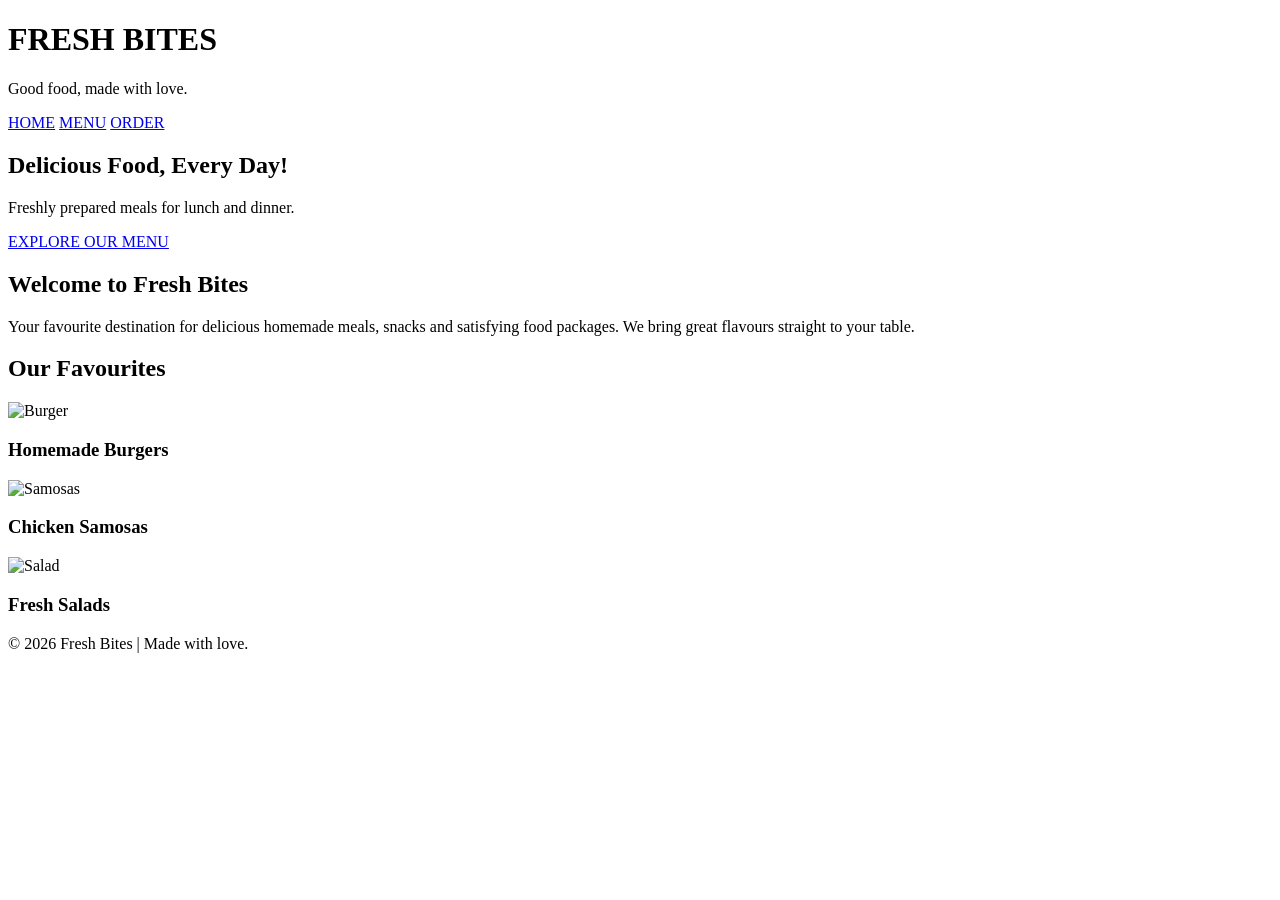
==== index.html @ 7221ada2 "Create index.html" ====
<!DOCTYPE html>
<html lang="en">
<head>
    <meta charset="UTF-8">
    <meta name="viewport" content="width=device-width, initial-scale=1.0">
    <title>Fresh Bites | Home</title>
    <link rel="stylesheet" href="style.css">
</head>
<body>

<header>
    <h1>FRESH BITES</h1>
    <p>Good food, made with love.</p>
</header>

<nav>
    <a href="index.html">HOME</a>
    <a href="menu.html">MENU</a>
    <a href="order.html">ORDER</a>
</nav>

<section class="hero">
    <div class="hero-content">
        <h2>Delicious Food, Every Day!</h2>
        <p>Freshly prepared meals for lunch and dinner.</p>
        <a class="btn" href="menu.html">EXPLORE OUR MENU</a>
    </div>
</section>

<section class="welcome">
    <h2>Welcome to Fresh Bites</h2>
    <p>
        Your favourite destination for delicious homemade
        meals, snacks and satisfying food packages.
        We bring great flavours straight to your table.
    </p>
</section>

<section class="featured">
    <h2>Our Favourites</h2>

    <div class="food-grid">

        <div class="food-card">
            <img src="https://images.unsplash.com/photo-1568901346375-23c9450c58cd?w=600" alt="Burger">
            <h3>Homemade Burgers</h3>
        </div>

        <div class="food-card">
            <img src="https://images.unsplash.com/photo-1601050690597-df0568f70950?w=600" alt="Samosas">
            <h3>Chicken Samosas</h3>
        </div>

        <div class="food-card">
            <img src="https://images.unsplash.com/photo-1512621776951-a57141f2eefd?w=600" alt="Salad">
            <h3>Fresh Salads</h3>
        </div>

    </div>
</section>

<footer>
    <p>© 2026 Fresh Bites | Made with love.</p>
</footer>

</body>
</html>
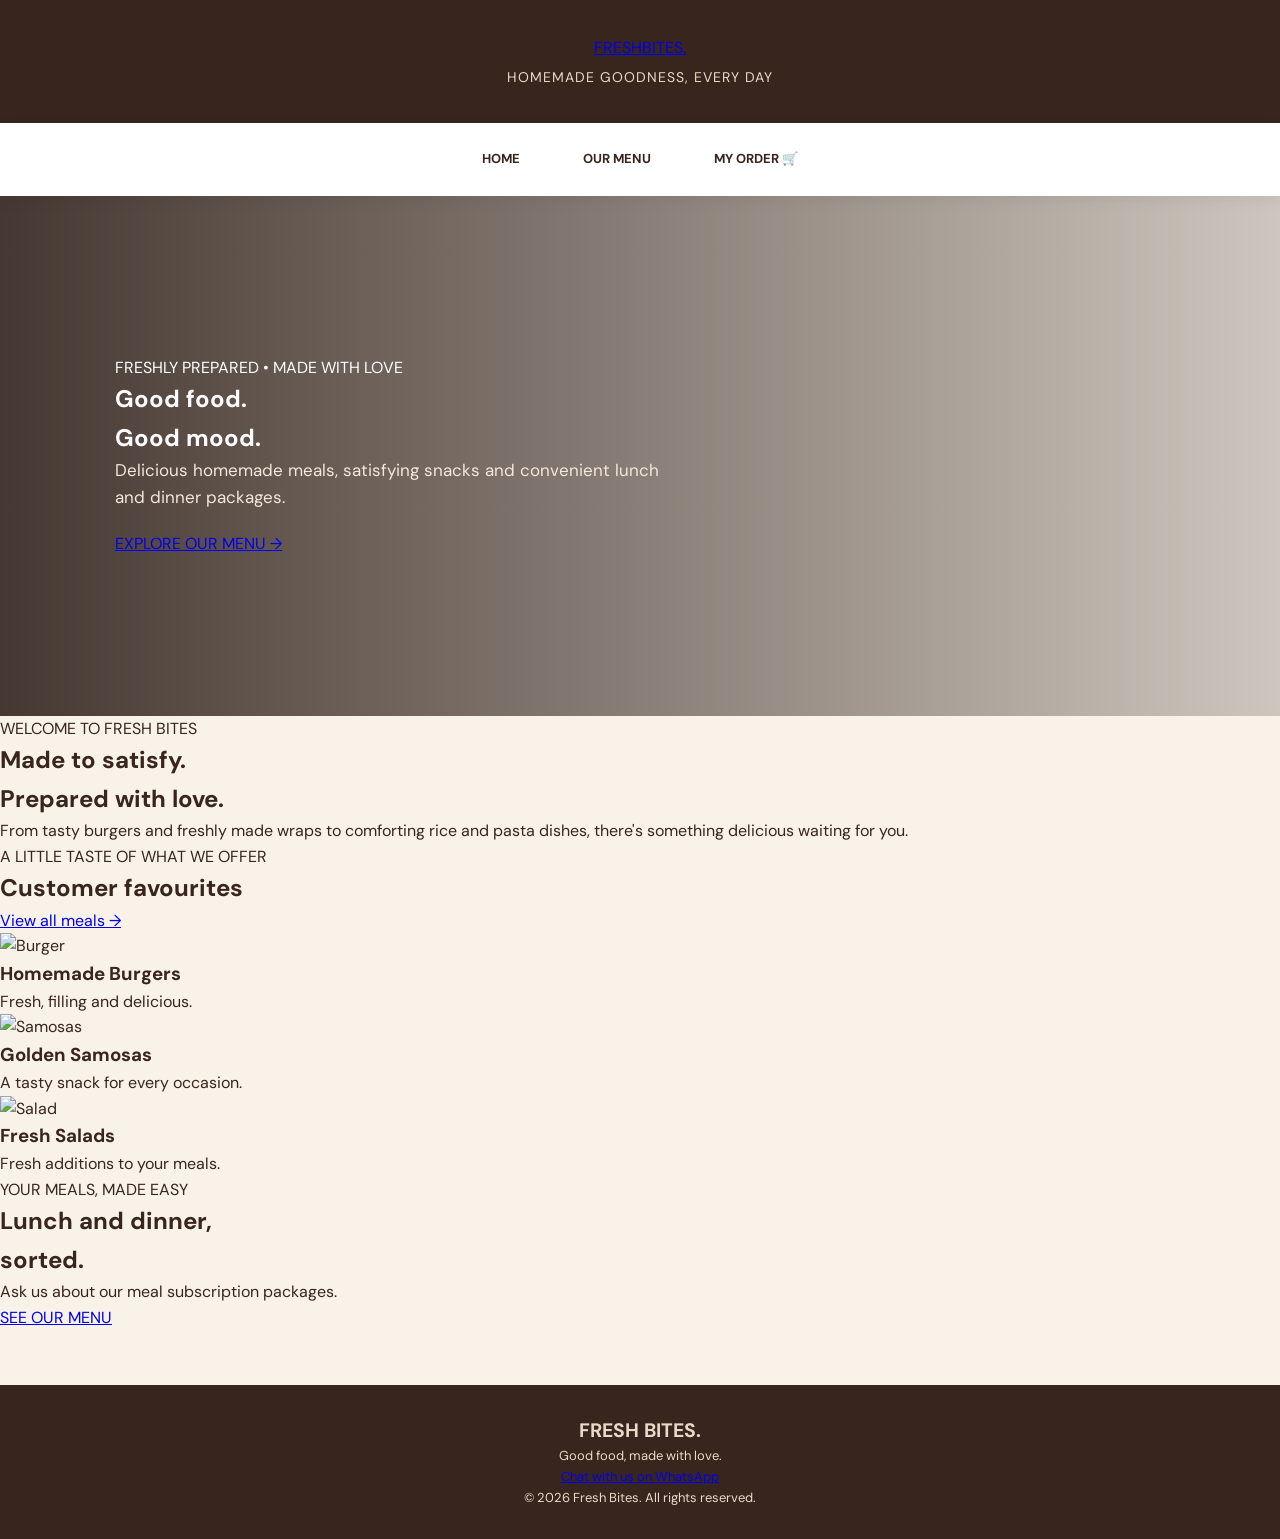
==== commit 5b4d0a3f: "Update index.html" ====
--- a/index.html
+++ b/index.html
@@ -4,64 +4,92 @@
 <head>
     <meta charset="UTF-8">
     <meta name="viewport" content="width=device-width, initial-scale=1.0">
-    <title>Fresh Bites | Home</title>
+    <title>Fresh Bites | Homemade Goodness</title>
     <link rel="stylesheet" href="style.css">
 </head>
 <body>
 
-<header>
-    <h1>FRESH BITES</h1>
-    <p>Good food, made with love.</p>
+<header class="main-header">
+    <a href="index.html" class="logo">FRESH<span>BITES.</span></a>
+    <p>HOMEMADE GOODNESS, EVERY DAY</p>
 </header>
 
-<nav>
-    <a href="index.html">HOME</a>
-    <a href="menu.html">MENU</a>
-    <a href="order.html">ORDER</a>
+<nav class="navbar">
+    <a class="active" href="index.html">HOME</a>
+    <a href="menu.html">OUR MENU</a>
+    <a href="order.html">MY ORDER 🛒</a>
 </nav>
 
 <section class="hero">
     <div class="hero-content">
-        <h2>Delicious Food, Every Day!</h2>
-        <p>Freshly prepared meals for lunch and dinner.</p>
-        <a class="btn" href="menu.html">EXPLORE OUR MENU</a>
+        <span class="eyebrow">FRESHLY PREPARED • MADE WITH LOVE</span>
+        <h1>Good food.<br>Good mood.</h1>
+        <p>
+            Delicious homemade meals, satisfying snacks
+            and convenient lunch and dinner packages.
+        </p>
+        <a href="menu.html" class="primary-btn">
+            EXPLORE OUR MENU →
+        </a>
     </div>
 </section>
 
-<section class="welcome">
-    <h2>Welcome to Fresh Bites</h2>
+<section class="intro-section">
+    <p class="eyebrow">WELCOME TO FRESH BITES</p>
+    <h2>Made to satisfy.<br>Prepared with love.</h2>
     <p>
-        Your favourite destination for delicious homemade
-        meals, snacks and satisfying food packages.
-        We bring great flavours straight to your table.
+        From tasty burgers and freshly made wraps to
+        comforting rice and pasta dishes, there's
+        something delicious waiting for you.
     </p>
 </section>
 
-<section class="featured">
-    <h2>Our Favourites</h2>
+<section class="home-featured">
+    <div class="section-heading">
+        <div>
+            <p class="eyebrow">A LITTLE TASTE OF WHAT WE OFFER</p>
+            <h2>Customer favourites</h2>
+        </div>
+        <a href="menu.html">View all meals →</a>
+    </div>
 
-    <div class="food-grid">
+    <div class="featured-grid">
 
-        <div class="food-card">
-            <img src="https://images.unsplash.com/photo-1568901346375-23c9450c58cd?w=600" alt="Burger">
+        <div class="featured-card">
+            <img src="https://images.unsplash.com/photo-1568901346375-23c9450c58cd?w=800" alt="Burger">
             <h3>Homemade Burgers</h3>
+            <p>Fresh, filling and delicious.</p>
         </div>
 
-        <div class="food-card">
-            <img src="https://images.unsplash.com/photo-1601050690597-df0568f70950?w=600" alt="Samosas">
-            <h3>Chicken Samosas</h3>
+        <div class="featured-card">
+            <img src="https://images.unsplash.com/photo-1601050690597-df0568f70950?w=800" alt="Samosas">
+            <h3>Golden Samosas</h3>
+            <p>A tasty snack for every occasion.</p>
         </div>
 
-        <div class="food-card">
-            <img src="https://images.unsplash.com/photo-1512621776951-a57141f2eefd?w=600" alt="Salad">
+        <div class="featured-card">
+            <img src="https://images.unsplash.com/photo-1512621776951-a57141f2eefd?w=800" alt="Salad">
             <h3>Fresh Salads</h3>
+            <p>Fresh additions to your meals.</p>
         </div>
 
     </div>
 </section>
 
+<section class="promo-section">
+    <div>
+        <p class="eyebrow">YOUR MEALS, MADE EASY</p>
+        <h2>Lunch and dinner,<br>sorted.</h2>
+        <p>Ask us about our meal subscription packages.</p>
+        <a href="menu.html" class="light-btn">SEE OUR MENU</a>
+    </div>
+</section>
+
 <footer>
-    <p>© 2026 Fresh Bites | Made with love.</p>
+    <h2>FRESH BITES.</h2>
+    <p>Good food, made with love.</p>
+    <a href="https://wa.me/26778440318">Chat with us on WhatsApp</a>
+    <p class="copyright">© 2026 Fresh Bites. All rights reserved.</p>
 </footer>
 
 </body>
--- a/style.css
+++ b/style.css
@@ -0,0 +1,469 @@
+
+@import url('https://fonts.googleapis.com/css2?family=DM+Sans:wght@400;500;600;700;800&family=Playfair+Display:wght@600;700;800&display=swap');
+
+:root {
+    --cream: #F8F2E9;
+    --orange: #C65D32;
+    --dark: #38251E;
+    --brown: #765344;
+    --sand: #E9D9C6;
+    --white: #FFFFFF;
+    --green: #25D366;
+    --shadow: 0 10px 30px rgba(56,37,30,.09);
+}
+
+* {
+    margin: 0;
+    padding: 0;
+    box-sizing: border-box;
+}
+
+html {
+    scroll-behavior: smooth;
+}
+
+body {
+    font-family: 'DM Sans', sans-serif;
+    background: var(--cream);
+    color: var(--dark);
+    line-height: 1.6;
+}
+
+/* HEADER */
+
+header {
+    background: var(--dark);
+    color: white;
+    text-align: center;
+    padding: 35px 15px;
+}
+
+header h1 {
+    font-family: 'Playfair Display', serif;
+    font-size: 38px;
+    letter-spacing: 4px;
+    color: #F2A477;
+}
+
+header p {
+    color: #E9D9C6;
+    margin-top: 5px;
+    font-size: 14px;
+    letter-spacing: 1px;
+}
+
+/* NAVIGATION */
+
+nav {
+    background: #FFFFFF;
+    display: flex;
+    justify-content: center;
+    gap: 15px;
+    padding: 16px;
+    position: sticky;
+    top: 0;
+    z-index: 100;
+    box-shadow: 0 4px 15px rgba(0,0,0,.06);
+}
+
+nav a {
+    text-decoration: none;
+    color: var(--dark);
+    padding: 10px 24px;
+    border-radius: 30px;
+    font-weight: 700;
+    font-size: 13px;
+    transition: .3s;
+}
+
+nav a:hover {
+    background: var(--orange);
+    color: white;
+    transform: translateY(-2px);
+}
+
+/* HERO SECTION */
+
+.hero {
+    min-height: 520px;
+    background:
+    linear-gradient(90deg,
+    rgba(38,23,17,.85),
+    rgba(38,23,17,.2)),
+    url("https://images.unsplash.com/photo-1504674900247-0877df9cc836?w=1600")
+    center/cover no-repeat;
+
+    display: flex;
+    align-items: center;
+    padding: 70px 9%;
+    color: white;
+}
+
+.hero-content {
+    max-width: 550px;
+}
+
+.hero h2 {
+    font-family: 'Playfair Display', serif;
+    font-size: clamp(36px, 6vw, 65px);
+    line-height: 1.1;
+    margin-bottom: 20px;
+}
+
+.hero p {
+    font-size: 17px;
+    margin-bottom: 20px;
+    color: #F4E7DB;
+}
+
+/* BUTTONS */
+
+.btn {
+    display: inline-block;
+    background: var(--orange);
+    color: white;
+    padding: 14px 25px;
+    border: none;
+    border-radius: 30px;
+    font-family: inherit;
+    font-weight: 700;
+    font-size: 13px;
+    text-decoration: none;
+    cursor: pointer;
+    transition: .3s;
+}
+
+.btn:hover {
+    background: var(--dark);
+    transform: translateY(-3px);
+    box-shadow: var(--shadow);
+}
+
+/* SECTION HEADINGS */
+
+.welcome {
+    text-align: center;
+    padding: 65px 20px 35px;
+}
+
+.welcome h2,
+.featured h2,
+.order-section h2 {
+    font-family: 'Playfair Display', serif;
+    font-size: 32px;
+    color: var(--dark);
+    margin-bottom: 12px;
+}
+
+.welcome p {
+    max-width: 650px;
+    margin: auto;
+    color: var(--brown);
+}
+
+/* FOOD GRID */
+
+.food-grid {
+    display: grid;
+    grid-template-columns: repeat(3, 1fr);
+    gap: 25px;
+    padding: 30px 6%;
+}
+
+.food-card {
+    background: white;
+    border-radius: 18px;
+    overflow: hidden;
+    box-shadow: var(--shadow);
+    text-align: center;
+    padding-bottom: 22px;
+    transition: .3s;
+}
+
+.food-card:hover {
+    transform: translateY(-7px);
+    box-shadow: 0 15px 35px rgba(56,37,30,.15);
+}
+
+.food-card img {
+    width: 100%;
+    height: 220px;
+    object-fit: cover;
+    transition: .4s;
+}
+
+.food-card:hover img {
+    transform: scale(1.04);
+}
+
+.food-card h3 {
+    font-family: 'Playfair Display', serif;
+    font-size: 21px;
+    color: var(--dark);
+    margin: 18px 10px 8px;
+}
+
+.food-card p {
+    color: var(--brown);
+    padding: 5px 12px;
+}
+
+.food-card strong {
+    display: block;
+    color: var(--orange);
+    font-size: 18px;
+    margin: 12px 0;
+}
+
+.food-card .btn {
+    margin-top: 8px;
+}
+
+/* FEATURED SECTION */
+
+.featured {
+    padding: 35px 0;
+    text-align: center;
+}
+
+/* SHOPPING CART */
+
+.cart-summary {
+    background: white;
+    border: 1px solid var(--sand);
+    border-radius: 20px;
+    padding: 30px;
+    margin: 25px auto;
+    max-width: 650px;
+    text-align: center;
+    box-shadow: var(--shadow);
+}
+
+.cart-summary h2 {
+    font-family: 'Playfair Display', serif;
+    color: var(--dark);
+    font-size: 27px;
+    margin-bottom: 15px;
+}
+
+.cart-summary p {
+    margin: 10px;
+    font-size: 17px;
+}
+
+.cart-item {
+    display: flex;
+    justify-content: space-between;
+    align-items: center;
+    gap: 15px;
+    padding: 20px 0;
+    border-bottom: 1px solid var(--sand);
+}
+
+.cart-item h3 {
+    color: var(--dark);
+    font-family: 'Playfair Display', serif;
+    margin-bottom: 5px;
+}
+
+.quantity-controls {
+    display: flex;
+    align-items: center;
+    gap: 8px;
+    flex-wrap: wrap;
+}
+
+.quantity-controls button {
+    background: var(--dark);
+    color: white;
+    border: none;
+    border-radius: 8px;
+    padding: 9px 13px;
+    cursor: pointer;
+}
+
+.quantity-controls button:hover {
+    background: var(--orange);
+}
+
+/* ORDER PAGE */
+
+.order-section {
+    max-width: 650px;
+    margin: 45px auto;
+    padding: 35px;
+    background: white;
+    border-radius: 22px;
+    box-shadow: var(--shadow);
+}
+
+.order-section h2 {
+    text-align: center;
+    margin-bottom: 25px;
+}
+
+form {
+    display: flex;
+    flex-direction: column;
+    gap: 13px;
+}
+
+label {
+    font-weight: 700;
+    font-size: 14px;
+    color: var(--dark);
+}
+
+input, select, textarea {
+    width: 100%;
+    padding: 15px;
+    border: 1px solid var(--sand);
+    background: #FFFCF8;
+    border-radius: 10px;
+    font-family: inherit;
+    font-size: 14px;
+    outline: none;
+    transition: .3s;
+}
+
+input:focus,
+select:focus,
+textarea:focus {
+    border-color: var(--orange);
+    box-shadow: 0 0 0 3px rgba(198,93,50,.12);
+}
+
+textarea {
+    min-height: 110px;
+    resize: vertical;
+}
+
+.total-box {
+    background: var(--dark);
+    color: white;
+    padding: 25px;
+    border-radius: 15px;
+    text-align: center;
+    margin: 25px 0;
+}
+
+.total-box h2 {
+    color: #F2A477;
+    margin: 0;
+}
+
+.whatsapp-btn {
+    display: block;
+    background: var(--green);
+    color: white;
+    padding: 17px;
+    text-align: center;
+    text-decoration: none;
+    border-radius: 30px;
+    margin-top: 20px;
+    font-weight: 800;
+    transition: .3s;
+}
+
+.whatsapp-btn:hover {
+    transform: translateY(-3px);
+    filter: brightness(.95);
+}
+
+.back-link {
+    display: block;
+    text-align: center;
+    margin-top: 22px;
+    color: var(--orange);
+    font-weight: 700;
+    text-decoration: none;
+}
+
+/* FOOTER */
+
+footer {
+    background: var(--dark);
+    color: #E9D9C6;
+    text-align: center;
+    padding: 30px 15px;
+    margin-top: 55px;
+    font-size: 13px;
+}
+
+/* MOBILE DESIGN */
+
+@media (max-width: 768px) {
+
+    header h1 {
+        font-size: 30px;
+    }
+
+    nav {
+        gap: 5px;
+        padding: 12px 5px;
+    }
+
+    nav a {
+        flex: 1;
+        text-align: center;
+        padding: 11px 5px;
+        font-size: 12px;
+    }
+
+    .hero {
+        min-height: 400px;
+        padding: 35px 7%;
+        background-position: center;
+    }
+
+    .hero h2 {
+        font-size: 39px;
+    }
+
+    .food-grid {
+        grid-template-columns: repeat(2, 1fr);
+        gap: 14px;
+        padding: 20px 12px;
+    }
+
+    .food-card img {
+        height: 155px;
+    }
+
+    .food-card h3 {
+        font-size: 17px;
+    }
+
+    .food-card .btn {
+        padding: 11px 14px;
+        font-size: 11px;
+    }
+
+    .welcome {
+        padding: 40px 18px 20px;
+    }
+
+    .welcome h2 {
+        font-size: 27px;
+    }
+
+    .order-section {
+        margin: 25px 12px;
+        padding: 23px 17px;
+    }
+
+    .cart-item {
+        flex-direction: column;
+        align-items: flex-start;
+    }
+}
+
+@media (max-width: 350px) {
+    .food-grid {
+        grid-template-columns: 1fr;
+    }
+
+    .hero h2 {
+        font-size: 32px;
+    }
+}
